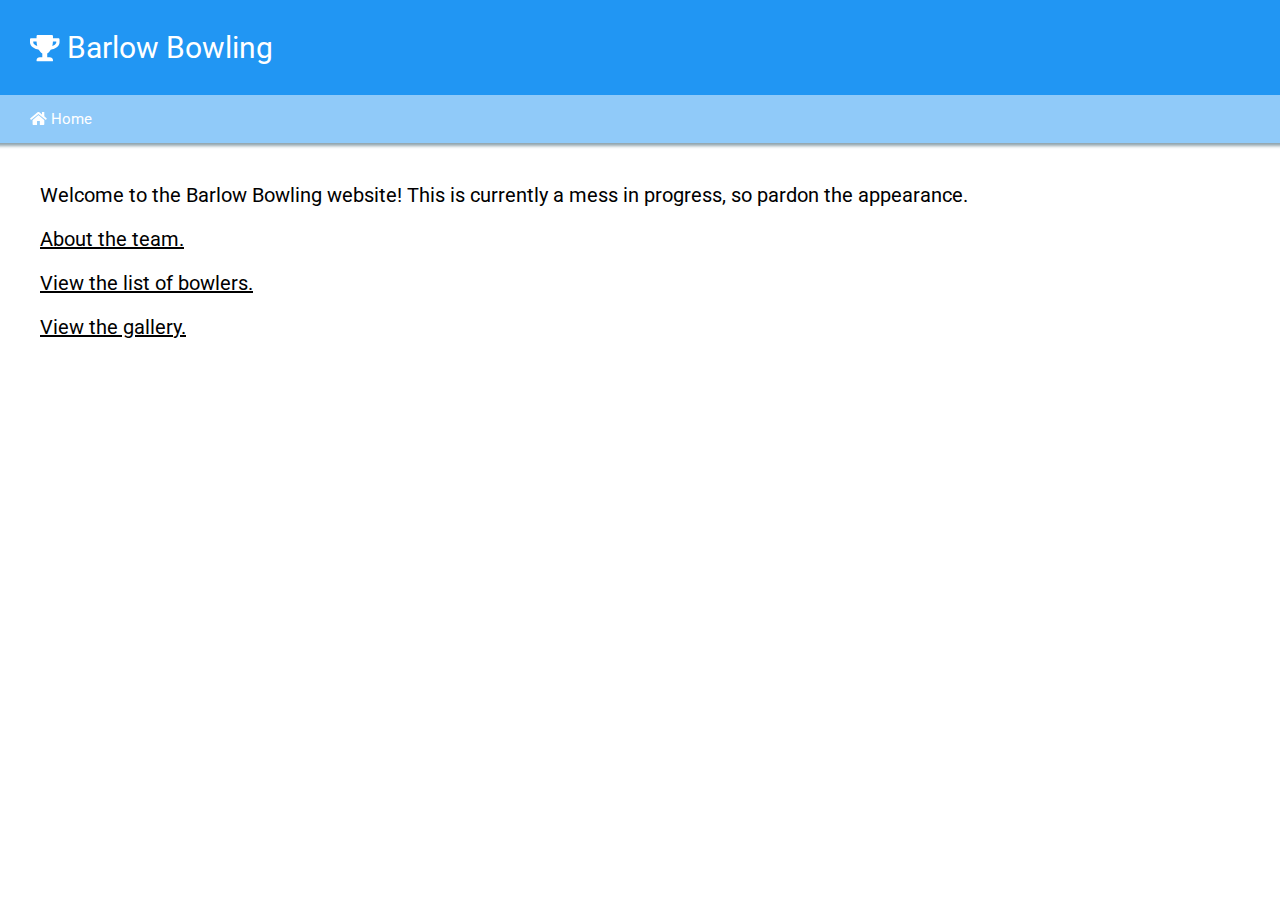
==== index.html @ 7ae71171 "updated website" ====
<!doctype html><html lang="en"><head><meta charset="utf-8"><title>Barlow Bowling</title><base href="/"><meta name="viewport" content="width=device-width,initial-scale=1"><link rel="icon" type="image/x-icon" href="favicon.ico"><link href="styles.cee52f61d92f0bb45b11.bundle.css" rel="stylesheet"/></head><body><app-root></app-root><script type="text/javascript" src="inline.b7e7af14cde5a9e2aa20.bundle.js"></script><script type="text/javascript" src="polyfills.f20484b2fa4642e0dca8.bundle.js"></script><script type="text/javascript" src="main.5fd3af4a1fca4fb25266.bundle.js"></script></body></html>
---- styles.cee52f61d92f0bb45b11.bundle.css ----
body,html{margin:0;padding:0;height:100%;width:100%;-webkit-box-sizing:border-box;box-sizing:border-box}
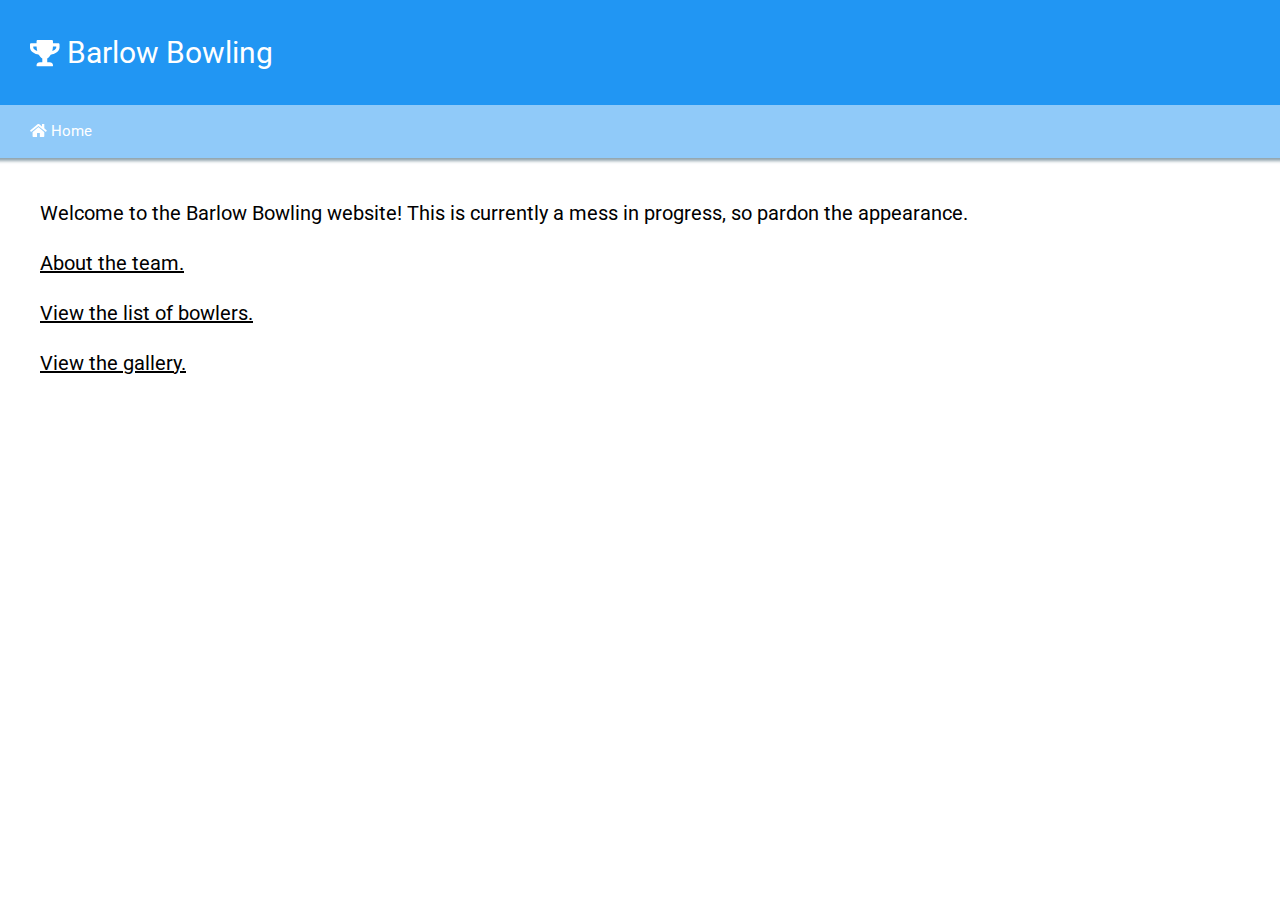
==== commit 96a3f3da: "updated website" ====
--- a/index.html
+++ b/index.html
@@ -1 +1 @@
-<!doctype html><html lang="en"><head><meta charset="utf-8"><title>Barlow Bowling</title><base href="/"><meta name="viewport" content="width=device-width,initial-scale=1"><link rel="icon" type="image/x-icon" href="favicon.ico"><link href="styles.cee52f61d92f0bb45b11.bundle.css" rel="stylesheet"/></head><body><app-root></app-root><script type="text/javascript" src="inline.b7e7af14cde5a9e2aa20.bundle.js"></script><script type="text/javascript" src="polyfills.f20484b2fa4642e0dca8.bundle.js"></script><script type="text/javascript" src="main.5fd3af4a1fca4fb25266.bundle.js"></script></body></html>+<!doctype html><html lang="en"><head><meta charset="utf-8"><title>Barlow Bowling</title><base href="/"><meta name="viewport" content="width=device-width,initial-scale=1"><link rel="icon" type="image/x-icon" href="favicon.ico"><link href="styles.cee52f61d92f0bb45b11.bundle.css" rel="stylesheet"/></head><body><app-root></app-root><script type="text/javascript" src="inline.41de4cf4a667cf05da0e.bundle.js"></script><script type="text/javascript" src="polyfills.f20484b2fa4642e0dca8.bundle.js"></script><script type="text/javascript" src="main.f9b28d271b9d13909f24.bundle.js"></script></body></html>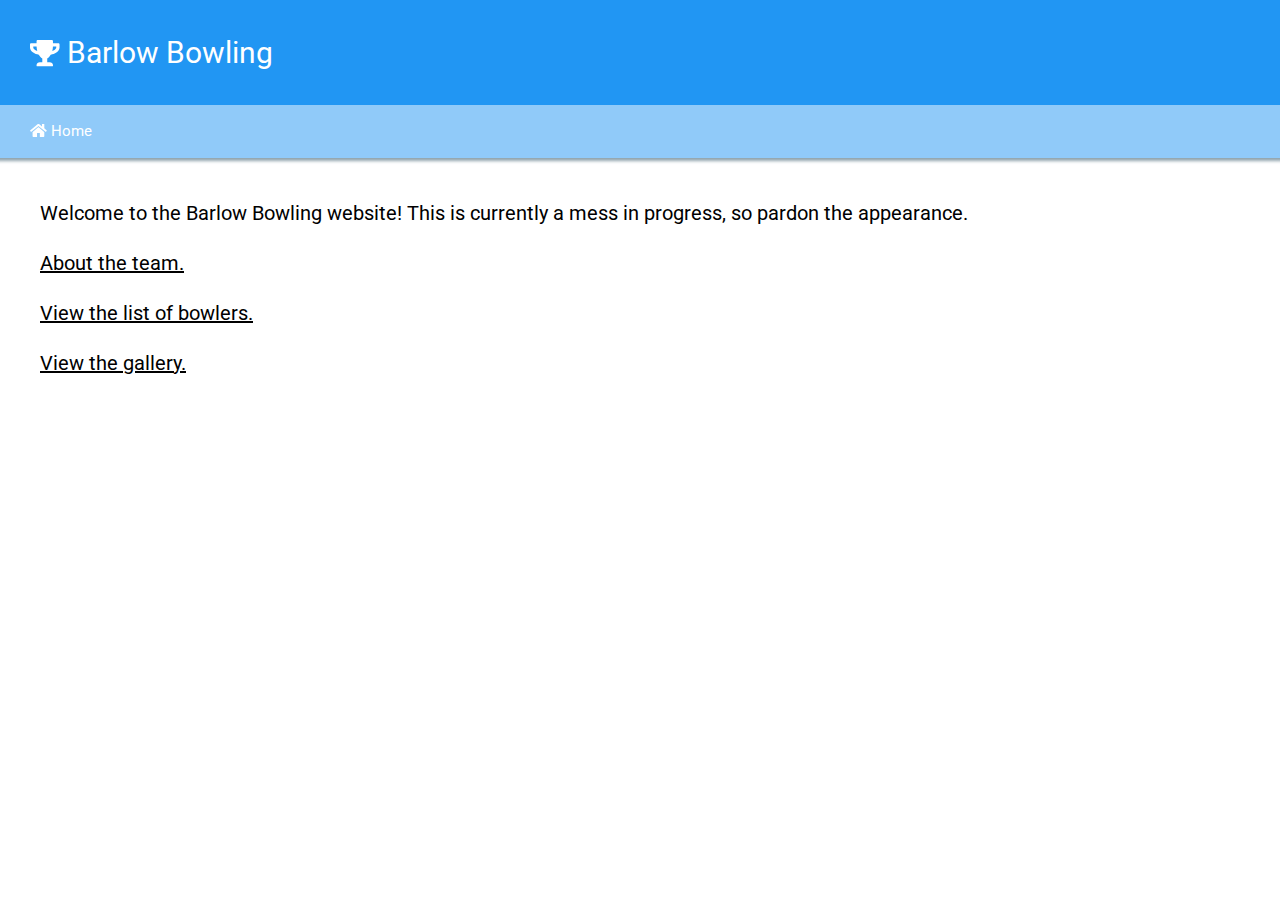
==== commit 5f3dbdd0: "updated website" ====
--- a/index.html
+++ b/index.html
@@ -1 +1 @@
-<!doctype html><html lang="en"><head><meta charset="utf-8"><title>Barlow Bowling</title><base href="/"><meta name="viewport" content="width=device-width,initial-scale=1"><link rel="icon" type="image/x-icon" href="favicon.ico"><link href="styles.cee52f61d92f0bb45b11.bundle.css" rel="stylesheet"/></head><body><app-root></app-root><script type="text/javascript" src="inline.41de4cf4a667cf05da0e.bundle.js"></script><script type="text/javascript" src="polyfills.f20484b2fa4642e0dca8.bundle.js"></script><script type="text/javascript" src="main.f9b28d271b9d13909f24.bundle.js"></script></body></html>+<!doctype html><html lang="en"><head><meta charset="utf-8"><title>Barlow Bowling</title><base href="/"><meta name="viewport" content="width=device-width,initial-scale=1"><link rel="icon" type="image/x-icon" href="favicon.ico"><link href="styles.cee52f61d92f0bb45b11.bundle.css" rel="stylesheet"/></head><body><app-root></app-root><script type="text/javascript" src="inline.d80c56f984895afe24f7.bundle.js"></script><script type="text/javascript" src="polyfills.f20484b2fa4642e0dca8.bundle.js"></script><script type="text/javascript" src="main.89b7960e83d3d6ce4c1a.bundle.js"></script></body></html>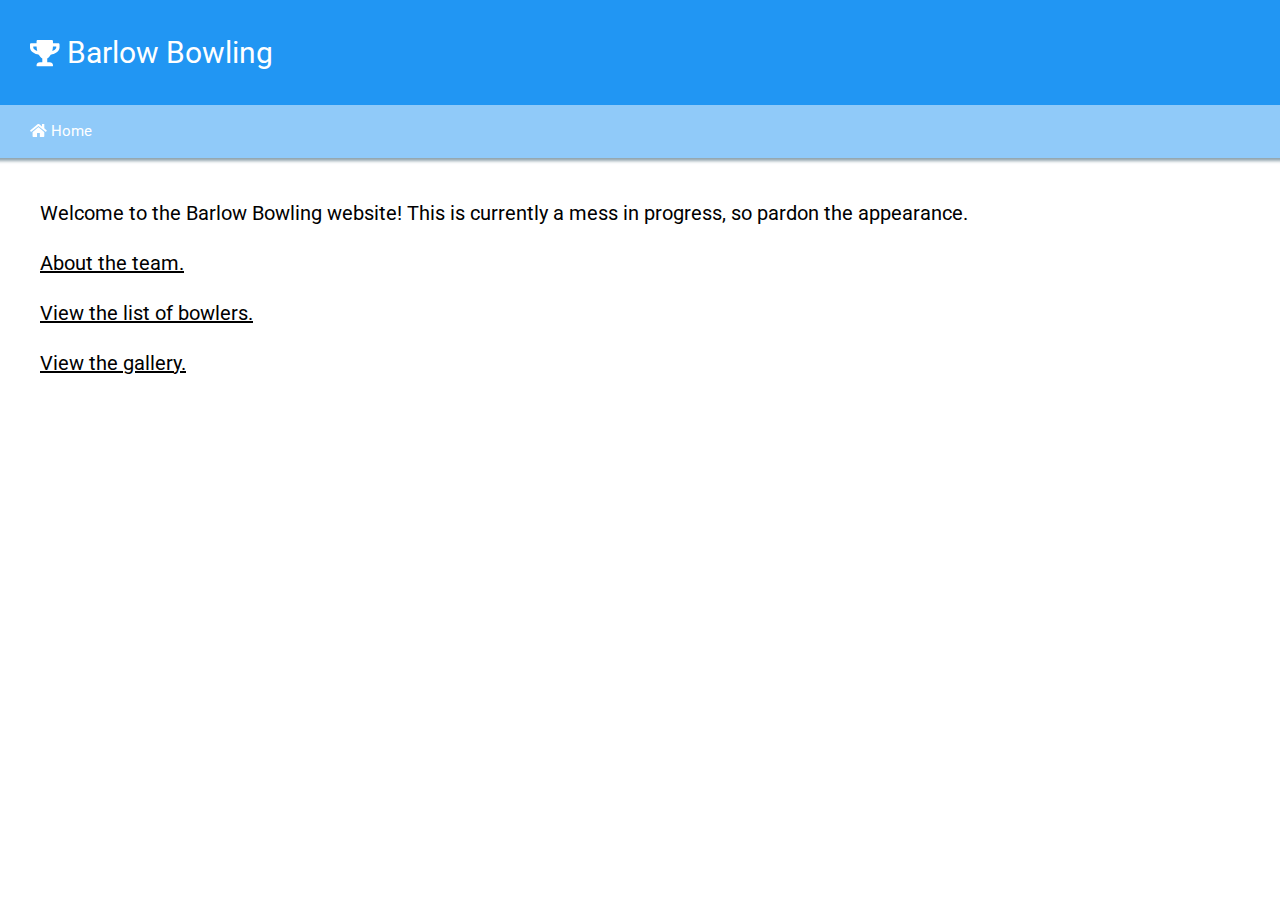
==== commit 17817a23: "updated website" ====
--- a/index.html
+++ b/index.html
@@ -1 +1 @@
-<!doctype html><html lang="en"><head><meta charset="utf-8"><title>Barlow Bowling</title><base href="/"><meta name="viewport" content="width=device-width,initial-scale=1"><link rel="icon" type="image/x-icon" href="favicon.ico"><link href="styles.cee52f61d92f0bb45b11.bundle.css" rel="stylesheet"/></head><body><app-root></app-root><script type="text/javascript" src="inline.d80c56f984895afe24f7.bundle.js"></script><script type="text/javascript" src="polyfills.f20484b2fa4642e0dca8.bundle.js"></script><script type="text/javascript" src="main.89b7960e83d3d6ce4c1a.bundle.js"></script></body></html>+<!doctype html><html lang="en"><head><meta charset="utf-8"><title>Barlow Bowling</title><base href="/"><meta name="viewport" content="width=device-width,initial-scale=1"><link rel="icon" type="image/x-icon" href="favicon.ico"><link href="styles.cee52f61d92f0bb45b11.bundle.css" rel="stylesheet"/></head><body><app-root></app-root><script type="text/javascript" src="inline.0bb2d150510099d57dd7.bundle.js"></script><script type="text/javascript" src="polyfills.f20484b2fa4642e0dca8.bundle.js"></script><script type="text/javascript" src="main.41d7c756b81f55a6b83e.bundle.js"></script></body></html>